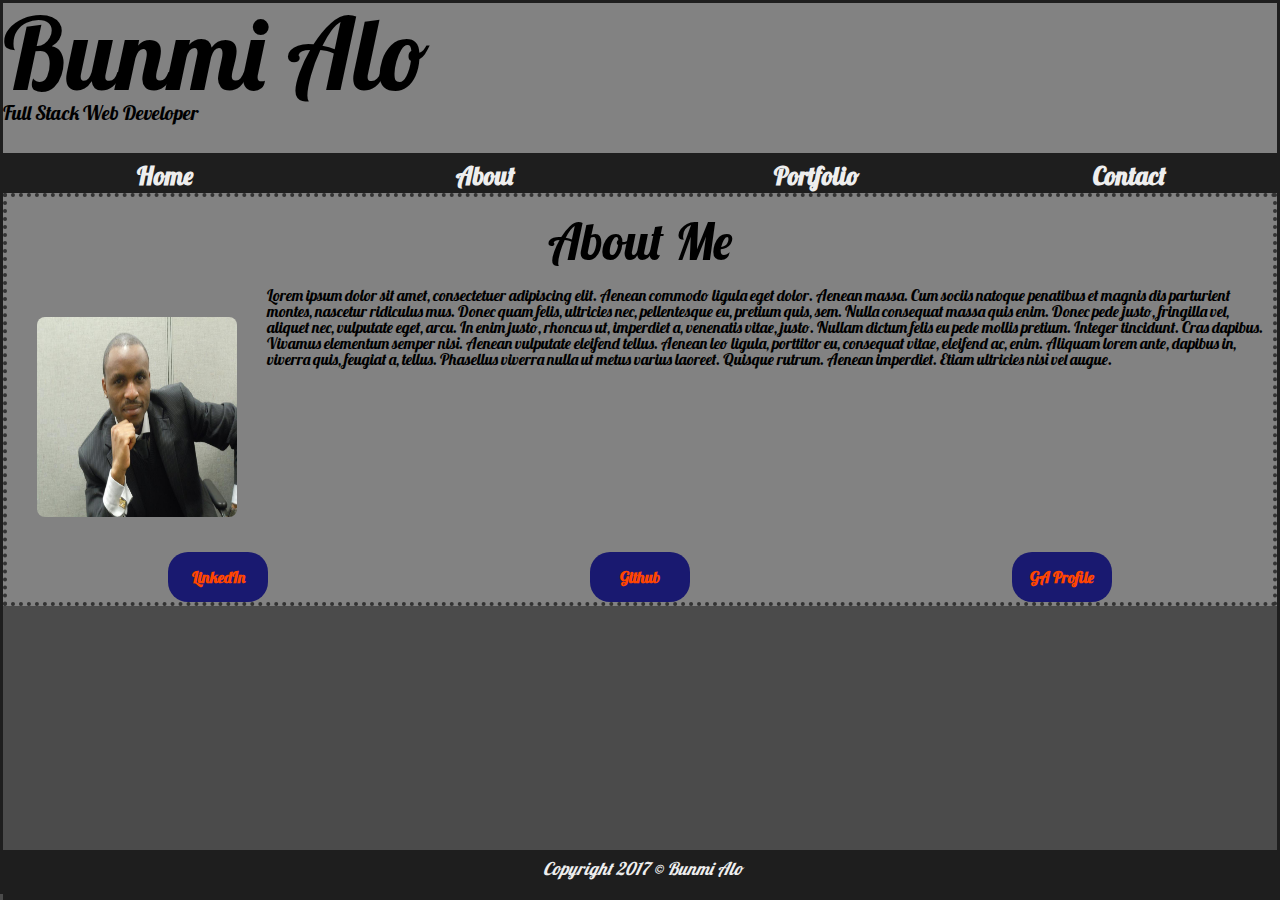
==== about.html @ d8023139 "updated about me and contact and added some css" ====
<!DOCTYPE html>
<html lang="en">
  <head>
    <meta charset="UTF-8">
    <meta name="viewport" content="width=device-width, initial-scale=1.0">
    <meta http-equiv="X-UA-Compatible" content="ie=edge">
    <link rel="stylesheet" href="reset.css">
    <link rel="stylesheet" href="style.css">
    <link href="https://fonts.googleapis.com/css?family=Lobster" rel="stylesheet">
    <title>Bunmi Alo</title>
  </head>
  <body>
    <nav>
      <div class="heads">
        <h1>Bunmi Alo</h1>
        <h2>Full Stack Web Developer</h2>
      </div>
      <ul class="navbar">
        <li><a href="index.html">Home</a></li>
        <li><a href="about.html">About</a></li>
        <li><a href="portfolio.html">Portfolio</a></li>
        <li><a href="contact.html">Contact</a></li>
      </ul>
    </nav>
    <div class="container">
      <h3>About Me</h3>
      <div class="img-p">
        <img src="images/me.jpg" alt="My picture">
        <p>Lorem ipsum dolor sit amet, consectetuer adipiscing elit. Aenean commodo ligula eget dolor. Aenean massa. Cum sociis natoque penatibus et magnis dis parturient montes, nascetur ridiculus mus. Donec quam felis, ultricies nec, pellentesque eu, pretium quis, sem. Nulla consequat massa quis enim. Donec pede justo, fringilla vel, aliquet nec, vulputate eget, arcu. In enim justo, rhoncus ut, imperdiet a, venenatis vitae, justo. Nullam dictum felis eu pede mollis pretium. Integer tincidunt. Cras dapibus. Vivamus elementum semper nisi. Aenean vulputate eleifend tellus. Aenean leo ligula, porttitor eu, consequat vitae, eleifend ac, enim. Aliquam lorem ante, dapibus in, viverra quis, feugiat a, tellus. Phasellus viverra nulla ut metus varius laoreet. Quisque rutrum. Aenean imperdiet. Etiam ultricies nisi vel augue.</p>
      </div>
       <div class="social-sites">
        <ul class="social-list">
          <li><a href="https://linkedin.com/in/bunmialo" target="_blank" class="linkedin social">LinkedIn</a></li>
          <li><a href="https://github.com/bunmialo" target="_blank" class="github social">Github</a></li>
          <li><a href="https://profiles.generalassemb.ly/profiles/bunmialo" target="_blank" class="ga social">GA Profile</a></li>
        </ul>
      </div>
    </div>
    <footer>Copyright 2017 &copy; Bunmi Alo</footer>
  </body>
</html>
---- style.css ----
*{
  box-sizing: border-box;
  margin: 0;
  padding: 0;
}

body {
  background: #4B4B4B;
  border: 3px solid #1E1E1E;
  font-family: 'Lobster', cursive;
  min-height: calc(100vh - 6px);
}

img {
  height: 200px;
  width: 200px;
  align-content: left;
  margin: 30px;
  border-radius: 8px;
}

.all-content {
  display: flex;
  align-items: center;
  justify-content: center;
  position: relative;
  /*margin-top: 25%;*/
  min-height: calc(100vh - 34px);
}

.content {
  float: right;
}

.pages {
  display: flex;
  flex-direction: row;
  justify-content: space-between;
  margin-top: 50px;
}

.div {
  display: flex;
  height: 80px;
  width: 80px;
  border: 2px solid #FFF;
  border-radius: 5px;
  padding: 5px;
  text-align: center;
  align-items: center;
  justify-content: center;
  text-decoration: none;
}

.div:hover {
  background-color: #4B4B4B;
  transition: .8s;
  height: 85px;
  width: 85px;
}

.home {
  background: #32270D;
  color: #EEEEEE;
}

.about {
  background: #776D68;
  color: #000024;
}

.portfolio {
  /*background: #682B5B;*/
  background: #EDF2E8;
  color: #000024;
}

.contact {
  /*background: #F29866;*/
  background: #1D332A;
  color: #EEEEEE;
}

h1 {
  font-size: 100px;
}

h2 {
  font-size: 20px;
}

footer {
  background: #1E1E1E;
  color: #EEEEEE;
  font-style: italic;
  text-align: center;
  bottom: 0;
  position: absolute;
  width: 100%;
  height: 50px;
  padding: 10px;
  font-size: 1.1em;
}

nav {
  background: #828282;
}

.navbar {
  display: flex;
  flex-direction: row;
  justify-content: space-around;
  align-self: center;
  margin-top: 30px;
  background: #1E1E1E;
  color: #FFF;
  height: 40px;
}

li {
  display: flex;
  justify-content: center;
  align-items: center;
}

.navbar:hover {
  background: #000024;
}

li a {
  margin-top: 5px;
  width: 50px;
  text-decoration: none;
  font-size: 25px;
  color: #EEEEEE;
}

a {
  text-decoration: none;
  font-weight: bold;
  color: #000024;
}

.container {
  border: 4px dotted #333;
  background: #828282;
}

h3 {
  font-size: 50px;
  text-align: center;
  margin: 20px;
}

.img-p {
  display: flex;
  flex-direction: row;
}

.social-list {
  display: flex;
  flex-direction: row;
  justify-content: space-around;
}

.social {
  display: flex;
  justify-content: center;
  align-items: center;
  font-size: 1em;
  color: orangered;
  background: midnightblue;
  border-radius: 20px;
  height: 50px;
  width: 100px;
}
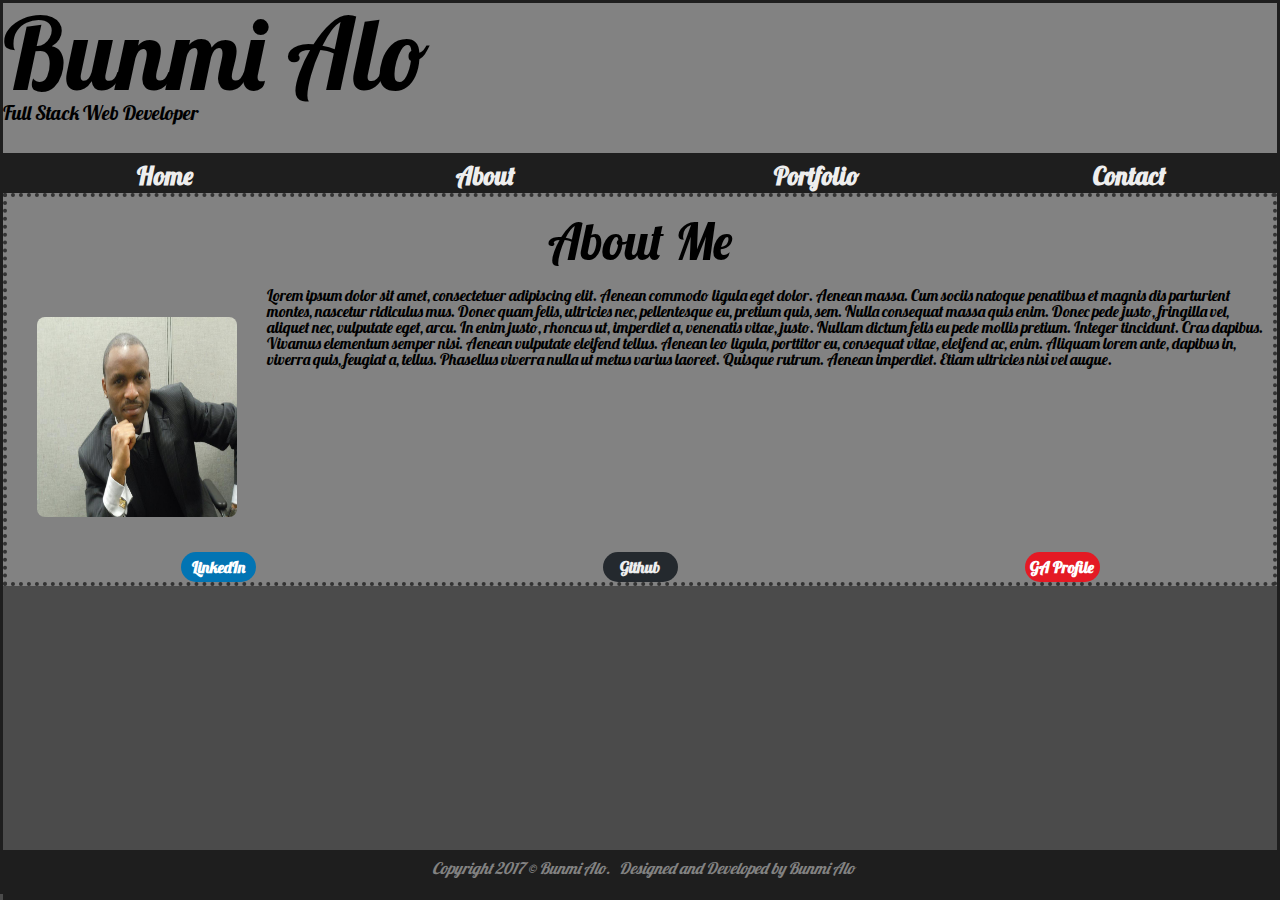
==== commit d7b06eb9: "added project images and modified css" ====
--- a/about.html
+++ b/about.html
@@ -36,6 +36,8 @@
         </ul>
       </div>
     </div>
-    <footer>Copyright 2017 &copy; Bunmi Alo</footer>
+    <footer>
+      <p>Copyright 2017 &copy; Bunmi Alo. &nbsp; Designed and Developed by Bunmi Alo</p>
+    </footer>
   </body>
 </html>--- a/style.css
+++ b/style.css
@@ -89,9 +89,23 @@
   font-size: 20px;
 }
 
+h3 {
+  font-size: 50px;
+  text-align: center;
+  margin: 20px;
+}
+
+h4 {
+  font-size: 25px;
+  color: navy;
+  font-weight: 600;
+  text-align: center;
+}
+
 footer {
   background: #1E1E1E;
   color: #EEEEEE;
+  color: #828282;
   font-style: italic;
   text-align: center;
   bottom: 0;
@@ -99,7 +113,7 @@
   width: 100%;
   height: 50px;
   padding: 10px;
-  font-size: 1.1em;
+  font-size: 1em;
 }
 
 nav {
@@ -146,12 +160,6 @@
   background: #828282;
 }
 
-h3 {
-  font-size: 50px;
-  text-align: center;
-  margin: 20px;
-}
-
 .img-p {
   display: flex;
   flex-direction: row;
@@ -168,9 +176,67 @@
   justify-content: center;
   align-items: center;
   font-size: 1em;
+  /*color: orangered;
+  background: midnightblue;*/
+  border-radius: 20px;
+  height: 30px;
+  width: 75px;
+}
+
+.linkedin {
+  background: #0274B3;
+  color: #FFF;
+}
+
+.github {
+  background: #24292E;
+  color: #EEEEEE;
+}
+
+.ga {
+  background: #E41A24;
+  color: #FFF;
+}
+
+.work {
+  display: flex;
+  flex-direction: row;
+  line-height: 25px;
+}
+
+.button {
+  border: 1px solid #EDF2E8;
   color: orangered;
   background: midnightblue;
-  border-radius: 20px;
-  height: 50px;
-  width: 100px;
+  text-align: center;
+  /*box-sizing: border-box;*/
+  /*height: 40px;
+  width: 80px;*/
+}
+
+.text-box-content {
+  margin-top: 50px;
+  position: absolute;
+}
+
+ /*p {
+   margin-top: 20px;
+ }*/
+
+.project-link {
+  text-align: center;
+  margin-top: 20px;
+}
+
+/*.image-area {
+
+}
+
+.left {
+
+}*/
+
+.right {
+  display: flex;
+  justify-content: flex-end;
 }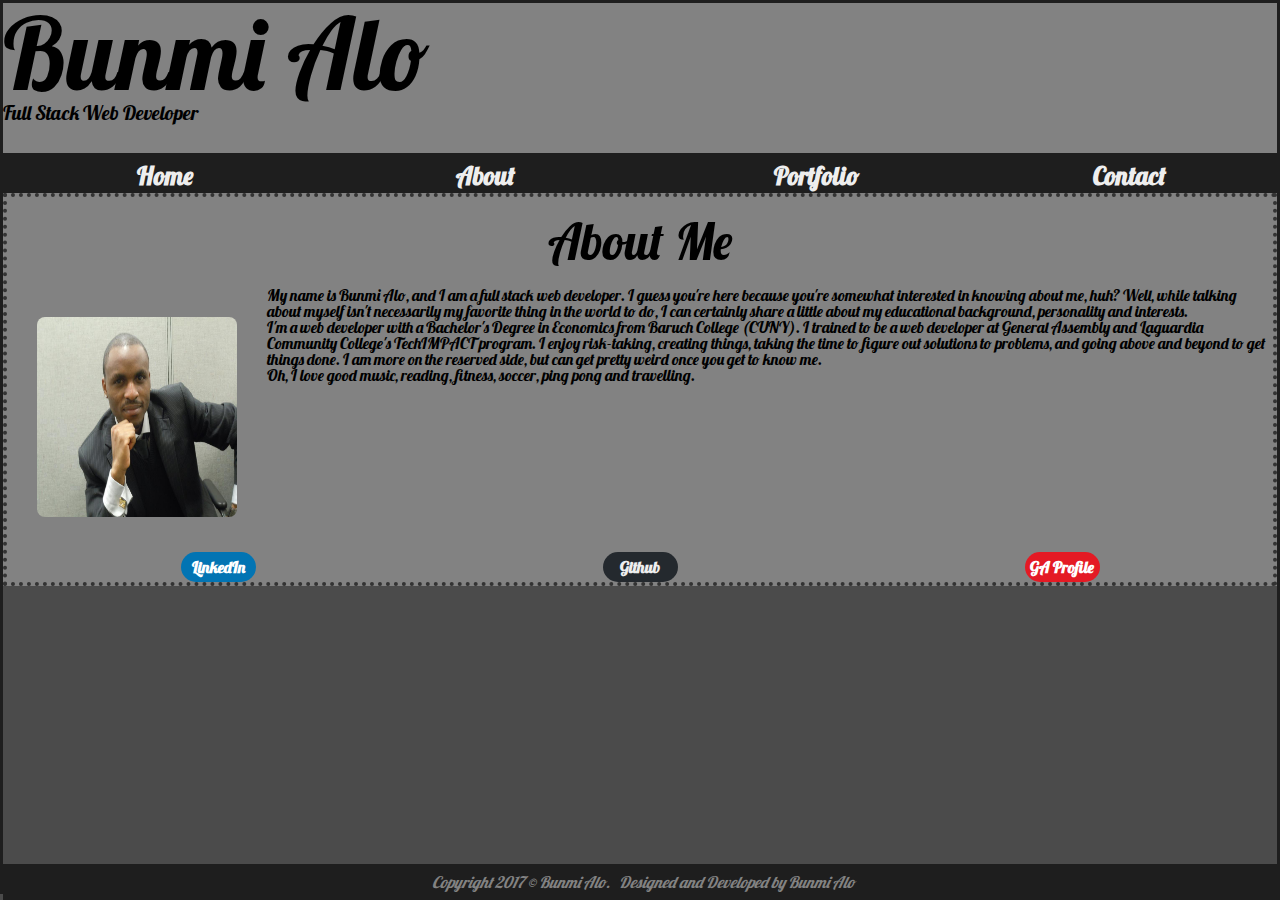
==== commit 459b0ff9: "modified about and portfolio paragraphs" ====
--- a/about.html
+++ b/about.html
@@ -26,7 +26,7 @@
       <h3>About Me</h3>
       <div class="img-p">
         <img src="images/me.jpg" alt="My picture">
-        <p>Lorem ipsum dolor sit amet, consectetuer adipiscing elit. Aenean commodo ligula eget dolor. Aenean massa. Cum sociis natoque penatibus et magnis dis parturient montes, nascetur ridiculus mus. Donec quam felis, ultricies nec, pellentesque eu, pretium quis, sem. Nulla consequat massa quis enim. Donec pede justo, fringilla vel, aliquet nec, vulputate eget, arcu. In enim justo, rhoncus ut, imperdiet a, venenatis vitae, justo. Nullam dictum felis eu pede mollis pretium. Integer tincidunt. Cras dapibus. Vivamus elementum semper nisi. Aenean vulputate eleifend tellus. Aenean leo ligula, porttitor eu, consequat vitae, eleifend ac, enim. Aliquam lorem ante, dapibus in, viverra quis, feugiat a, tellus. Phasellus viverra nulla ut metus varius laoreet. Quisque rutrum. Aenean imperdiet. Etiam ultricies nisi vel augue.</p>
+        <p>My name is Bunmi Alo, and I am a full stack web developer. I guess you're here because you're somewhat interested in knowing about me, huh? Well, while talking about myself isn't necessarily my favorite thing in the world to do, I can certainly share a little about my educational background, personality and interests. <br> I'm a web developer with a Bachelor's Degree in Economics from Baruch College (CUNY). I trained to be a web developer at General Assembly and Laguardia Community College's TechIMPACT program. I enjoy risk-taking, creating things, taking the time to figure out solutions to problems, and going above and beyond to get things done. I am more on the reserved side, but can get pretty weird once you get to know me. <br> Oh, I love good music, reading, fitness, soccer, ping pong and travelling.</p>
       </div>
        <div class="social-sites">
         <ul class="social-list">
--- a/style.css
+++ b/style.css
@@ -103,17 +103,16 @@
 }
 
 footer {
+  bottom: 0;
   background: #1E1E1E;
   color: #EEEEEE;
   color: #828282;
   font-style: italic;
   text-align: center;
-  bottom: 0;
-  position: absolute;
   width: 100%;
-  height: 50px;
   padding: 10px;
   font-size: 1em;
+  position: absolute;
 }
 
 nav {
@@ -228,6 +227,14 @@
   margin-top: 20px;
 }
 
+.p-p {
+  margin-top: 30px;
+}
+
+.big-wrapper {
+  
+}
+
 /*.image-area {
 
 }
@@ -236,7 +243,7 @@
 
 }*/
 
-.right {
+/*.right {
   display: flex;
   justify-content: flex-end;
-}+}*/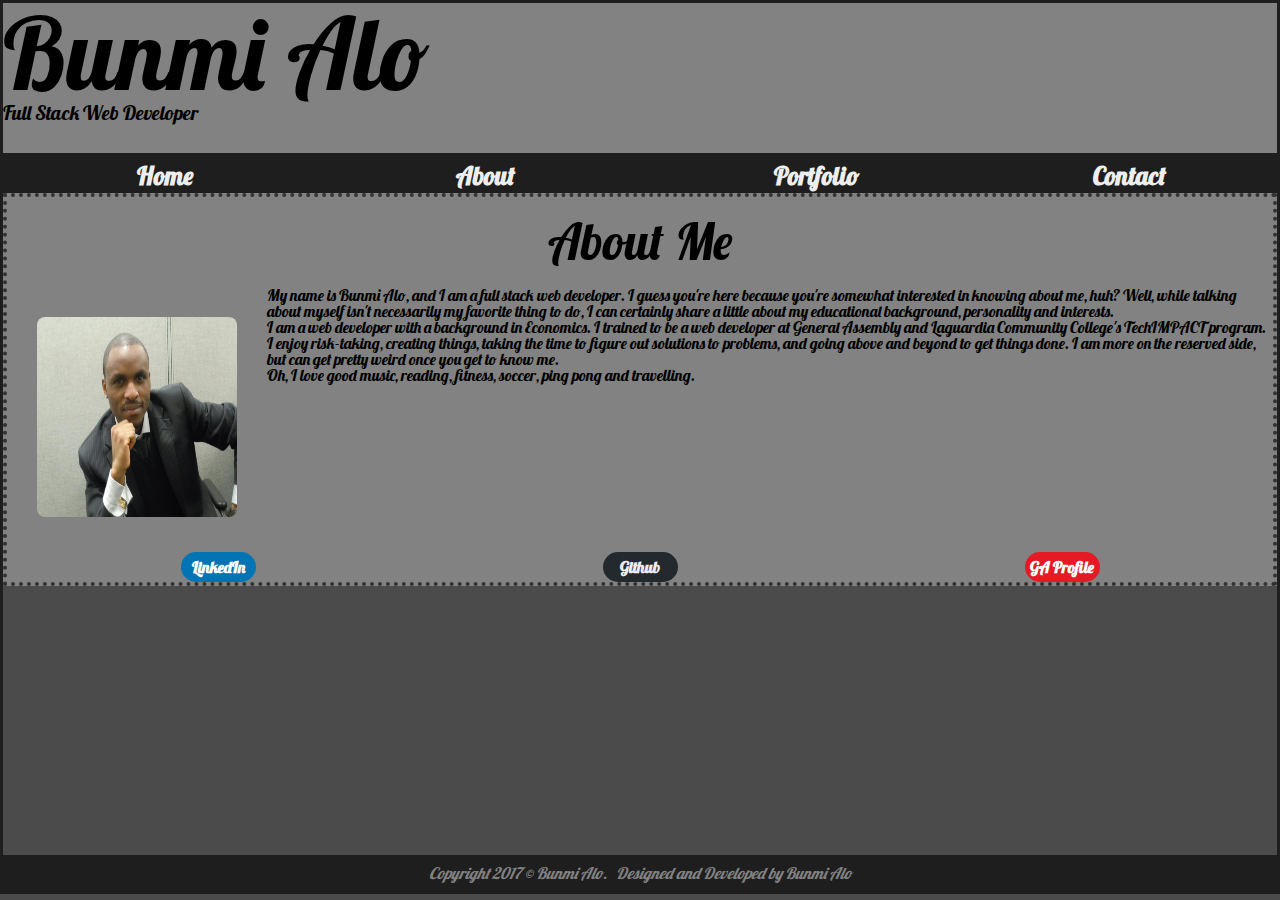
==== commit 78232b93: "updated about me" ====
--- a/about.html
+++ b/about.html
@@ -26,7 +26,7 @@
       <h3>About Me</h3>
       <div class="img-p">
         <img src="images/me.jpg" alt="My picture">
-        <p>My name is Bunmi Alo, and I am a full stack web developer. I guess you're here because you're somewhat interested in knowing about me, huh? Well, while talking about myself isn't necessarily my favorite thing in the world to do, I can certainly share a little about my educational background, personality and interests. <br> I'm a web developer with a Bachelor's Degree in Economics from Baruch College (CUNY). I trained to be a web developer at General Assembly and Laguardia Community College's TechIMPACT program. I enjoy risk-taking, creating things, taking the time to figure out solutions to problems, and going above and beyond to get things done. I am more on the reserved side, but can get pretty weird once you get to know me. <br> Oh, I love good music, reading, fitness, soccer, ping pong and travelling.</p>
+        <p>My name is Bunmi Alo, and I am a full stack web developer. I guess you're here because you're somewhat interested in knowing about me, huh? Well, while talking about myself isn't necessarily my favorite thing to do, I can certainly share a little about my educational background, personality and interests. <br> I am a web developer with a  background in Economics. I trained to be a web developer at General Assembly and Laguardia Community College's TechIMPACT program. I enjoy risk-taking, creating things, taking the time to figure out solutions to problems, and going above and beyond to get things done. I am more on the reserved side, but can get pretty weird once you get to know me. <br> Oh, I love good music, reading, fitness, soccer, ping pong and travelling.</p>
       </div>
        <div class="social-sites">
         <ul class="social-list">
--- a/style.css
+++ b/style.css
@@ -9,6 +9,7 @@
   border: 3px solid #1E1E1E;
   font-family: 'Lobster', cursive;
   min-height: calc(100vh - 6px);
+  position: relative;
 }
 
 img {
@@ -201,6 +202,7 @@
   display: flex;
   flex-direction: row;
   line-height: 25px;
+  border: 1px solid #111C1B;
 }
 
 .button {
@@ -214,7 +216,7 @@
 }
 
 .text-box-content {
-  margin-top: 50px;
+  margin-top: 30px;
   position: absolute;
 }
 
@@ -228,7 +230,7 @@
 }
 
 .p-p {
-  margin-top: 30px;
+  margin-top: 10px;
 }
 
 .big-wrapper {
